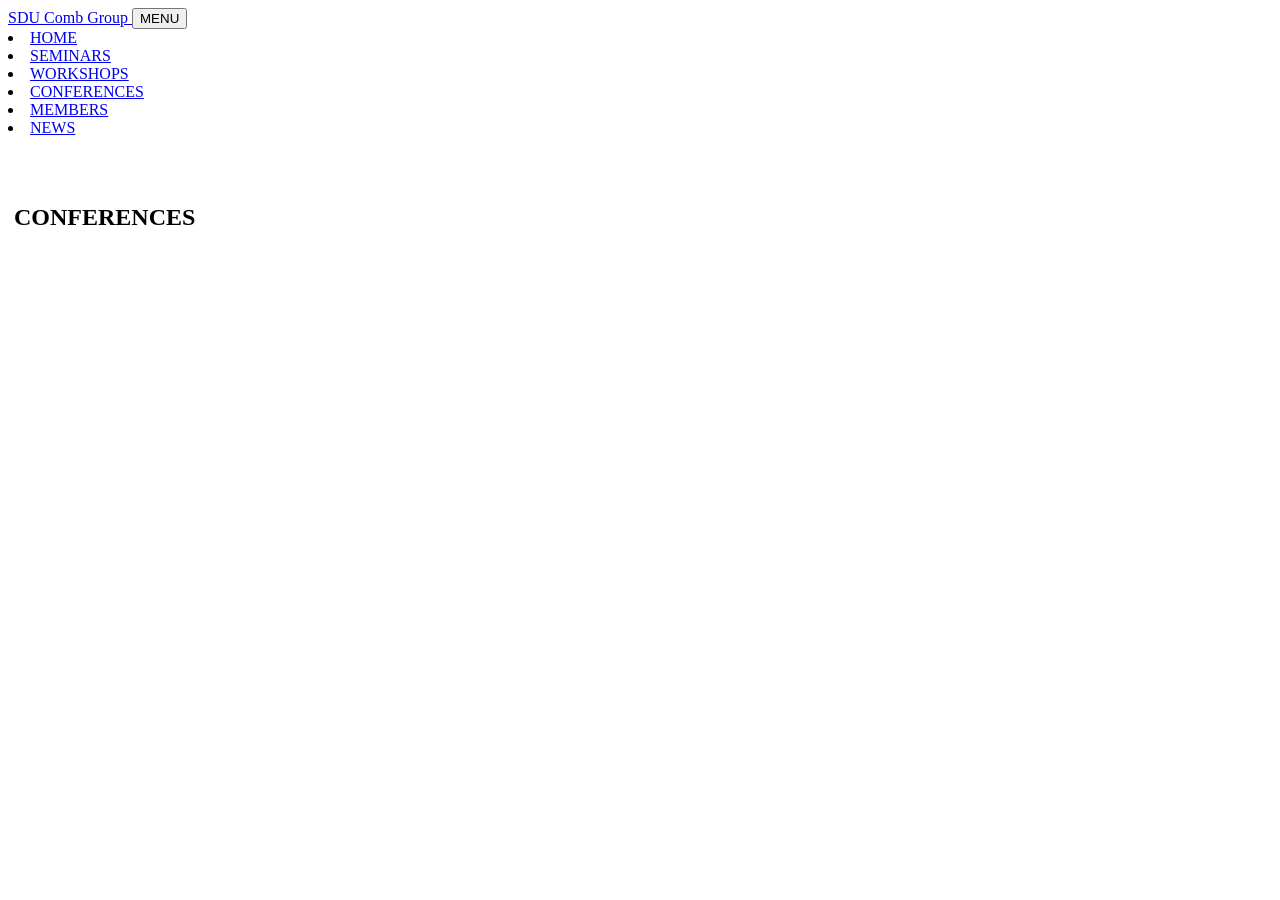
==== conferences.html @ 9f250433 "Update conferences.html" ====
<!DOCTYPE html>
<html lang="en">

<head>
    <meta charset="utf-8" />
    <meta name="viewport" content="width=device-width, initial-scale=1, shrink-to-fit=no" />

    <!-- ===== Basic Meta ===== -->
    <meta name="description" content="Conferences organized or attended by the SDU Combinatorics Group." />
    <meta name="author" content="SDU Combinatorics Group" />
    <title>Conferences | SDU Combinatorics Group</title>

    <!-- ===== Favicon ===== -->
    <link rel="icon" type="image/x-icon" href="static/assets/favicon.ico" />

    <!-- ===== Bootstrap Icons (LOCAL) ===== -->
    <link rel="stylesheet" href="static/vendor/bootstrap-icons/bootstrap-icons.css" />

    <!-- ===== System Fonts (No Google Fonts) ===== -->
    <style>
        :root {
            --bs-font-sans-serif: -apple-system, BlinkMacSystemFont, "Segoe UI",
                "PingFang SC", "Hiragino Sans GB", "Microsoft YaHei",
                Arial, sans-serif;
        }
    </style>

    <!-- ===== CSS ===== -->
    <link rel="stylesheet" href="static/css/styles.css" />
    <link rel="stylesheet" href="static/css/main.css" />

    <!-- ===== JS (LOCAL) ===== -->
    <script src="static/js/bootstrap.bundle.min.js"></script>
    <script src="static/js/marked.min.js"></script>
    <script src="static/js/js-yaml.min.js"></script>

    <!-- ===== MathJax (LOCAL) ===== -->
    <script>
        MathJax = {
            tex: {
                inlineMath: [['$', '$'], ['\\(', '\\)']],
                displayMath: [['$$', '$$'], ['\\[', '\\]']],
                processEnvironments: true,
                processRefs: true,
                tags: 'all'
            }
        };
    </script>
    <script defer src="static/js/mathjax/tex-mml-chtml.js"></script>

    <script src="static/js/scripts.js"></script>

    <!-- ===== SEO / Sharing ===== -->
    <link rel="canonical" href="https://www.wgh-comb.net/conferences.html" />
    <meta property="og:title" content="Conferences | SDU Combinatorics Group" />
    <meta property="og:description" content="Conferences organized or attended by the SDU Combinatorics Group." />
    <meta property="og:url" content="https://www.wgh-comb.net/conferences.html" />
</head>

<body>

    <!-- ===== Navigation ===== -->
    <nav class="header navbar navbar-expand-lg navbar-light fixed-top shadow-sm" id="mainNav">
        <div class="container px-5">
            <a id="page-top-title" class="navbar-brand fw-bold" href="index.html">
                SDU Comb Group
            </a>
            <button class="navbar-toggler" type="button" data-bs-toggle="collapse"
                    data-bs-target="#navbarResponsive" aria-controls="navbarResponsive"
                    aria-expanded="false" aria-label="Toggle navigation">
                MENU <i class="bi bi-list"></i>
            </button>
            <div class="collapse navbar-collapse" id="navbarResponsive">
                    <li class="nav-item"><a class="nav-link me-lg-arnav-link me-lg-3" href="index.html">HOME</a></li>
                    <li class="nav-item"><a class="nav-link me-lg-3 active" href="seminars.html">SEMINARS</a></li>
                    <li class="nav-item"><a class="nav-link me-lg-3" href="workshops.html">WORKSHOPS</a></li>
                     <li class="nav-item"><a class="nav-link me-lg-3" href="conferences.html">CONFERENCES</a></li>
                    <li class="nav-item"><a class="nav-link me-lg-3" href="members.html">MEMBERS</a></li>
                    <li class="nav-item"><a class="nav-link me-lg-3" href="news.html">NEWS</a></li>
                </ul>
            </div>
        </div>
    </nav>

    <!-- ===== Top Section ===== -->
    <section class="top-section" style="background-image: url('static/assets/img/background.jpeg');">
        <div class="top-section-content">
            <div class="container px-5">
                <h2 class="text-white display-3 lh-1 font-alt">&nbsp;</h2>
            </div>
        </div>
    </section>

    <!-- ===== Conferences Section ===== -->
    <section class="bg-gradient-primary-to-secondary-light mt5 md5" id="conferences">
        <div class="container px-5">
            <header>
                <h2 id="conferences-subtitle">
                    <i class="bi bi-calendar-event-fill"></i>&nbsp;CONFERENCES
                </h2>
            </header>
            <div class="main-body" id="conferences-md">
                <!-- Markdown content loaded dynamically -->
            </div>
        </div>
    </section>

</body>

</html>
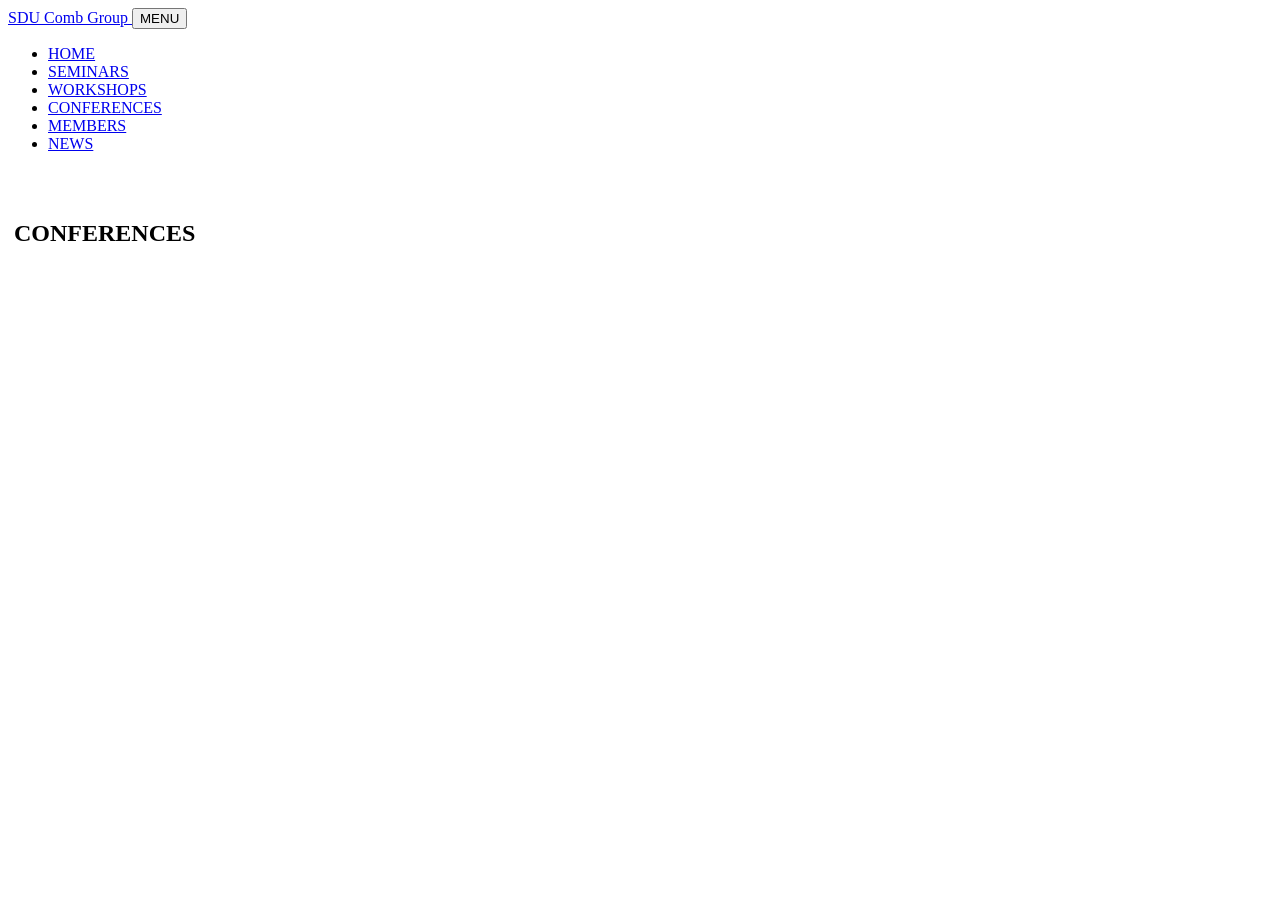
==== commit f52a7b9e: "Update conferences.html" ====
--- a/conferences.html
+++ b/conferences.html
@@ -71,10 +71,11 @@
                 MENU <i class="bi bi-list"></i>
             </button>
             <div class="collapse navbar-collapse" id="navbarResponsive">
+                <ul class="navbar-nav ms-auto me-4 my-3 my-lg-0">
                     <li class="nav-item"><a class="nav-link me-lg-arnav-link me-lg-3" href="index.html">HOME</a></li>
-                    <li class="nav-item"><a class="nav-link me-lg-3 active" href="seminars.html">SEMINARS</a></li>
+                    <li class="nav-item"><a class="nav-link me-lg-3" href="seminars.html">SEMINARS</a></li>
                     <li class="nav-item"><a class="nav-link me-lg-3" href="workshops.html">WORKSHOPS</a></li>
-                     <li class="nav-item"><a class="nav-link me-lg-3" href="conferences.html">CONFERENCES</a></li>
+                     <li class="nav-item"><a class="nav-link me-lg-3 active" href="conferences.html">CONFERENCES</a></li>
                     <li class="nav-item"><a class="nav-link me-lg-3" href="members.html">MEMBERS</a></li>
                     <li class="nav-item"><a class="nav-link me-lg-3" href="news.html">NEWS</a></li>
                 </ul>
